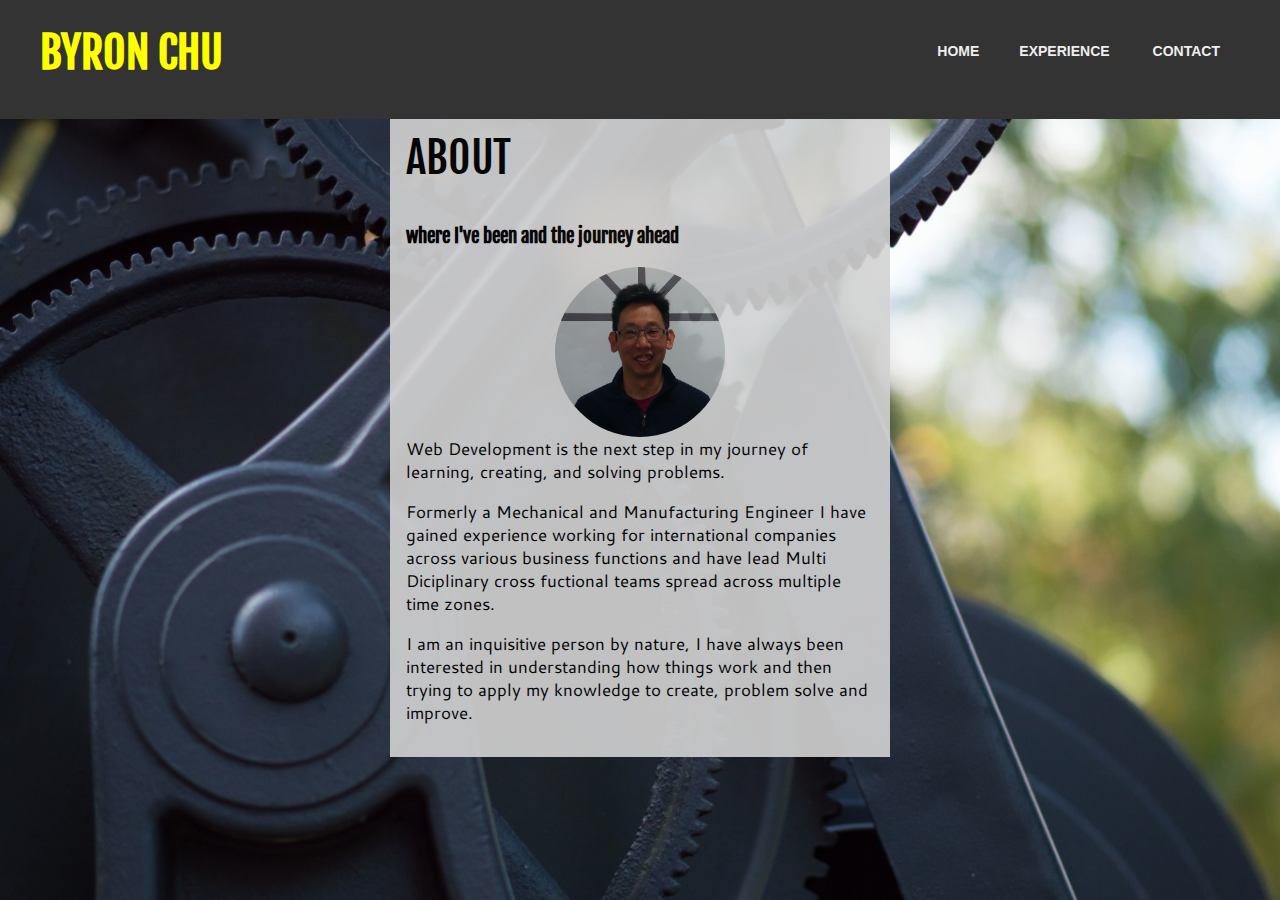
==== about.html @ 917894f9 "Profile Site" ====
<!DOCTYPE html>
<html>
<head>
<meta charset="utf-8">
<meta name="Byron Chu" content="About Page - Byron Chu">
<meta name="description" content="About- Byron Chu - Web Developer">
<meta name="author" content="Byron Chu">
<title>Byron Chu - About </title>
<link rel="stylesheet" type="text/css" href="css/styles.css"/>
<link rel="stylesheet" type="text/css" href="css/scroll.css"/>
<!-- <link href="https://fonts.googleapis.com/css?family=OpenSans" rel="stylesheet"> -->
<link href="http://fonts.googleapis.com/css?family=Fjalla+One|Cantarell:400,400italic,700italic,700" rel="stylesheet" type="text/css" />
<link rel="icon" type="image/png" href="favicon-32x32.png" sizes="32x32" />
<link rel="icon" type="image/png" href="favicon-16x16.png" sizes="16x16" />


</head>
<header>

  <nav>
    <h1><a href="index.html">Byron Chu</a></h1>
    <ul>

      <li>
        <a href="index.html">Home</a>
      <li>
        <a href="scroll_experience.html">Experience</a>
      </li>
      <li>
        <a href="contact.html">Contact</a>
      </li>
    </ul>
  </nav>
  <nav id="small">
    <h1><a href="index.html" >Byron Chu</a></h1>
    <ul>
      <li>
        <a href="index.html">Home</a>
      </li>
      <li>
        <a href="scroll_experience.html">Experience</a>
      </li>
      <li>
        <a href="contact.html">Contact</a>
      </li>
    </ul>
  </nav>
</header>



  <!-- <div class="site-wrap"> -->
     <div class="about">
        <h1>About</h1>
        <h3>where I've been and the journey ahead </h3>

          <div class="aboutimage">
            <img class="aboutimage" src="./images/profile-Byron.jpg" alt="Profile Picture">
          </div>
          <p>Web Development is the next step in my journey of learning, creating, and solving problems.</p>
          <p>Formerly a Mechanical and Manufacturing Engineer I have gained experience working for international companies across various business functions and have lead
          Multi Diciplinary cross fuctional teams spread across multiple time zones.</p>
          <p>I am an inquisitive person by nature, I have always been interested in
              understanding how things work and then trying to apply my knowledge to create, problem solve and improve.</p>





      </div>  <!-- class about -->
  <!-- </div> -->

  </body>
</html>
---- css/styles.css ----
/*html {
  background: url("file:///C:/Users/Byron/apps/static-sites/byronchu.com/images/Moving%20Parts.jpg") no-repeat center center fixed;
  -webkit-background-size: cover;
  -moz-background-size: cover;
  -o-background-size: cover;
  background-size: cover;
}*/



body {
  background-color: darkblue;
  background-image: url("/images/index_background.jpg");
  background-repeat: repeat-y;
  background-position: top left;

  /*font-family: 'OpenSans', sans-serif;*/
  font-family:'EB Garamond', serif;
  background-size: cover;
  font-size: 18px
  padding: 1em;
  color: white;
}



header {
  background-color: #11111;
    color: yellow;
    /*padding-top: 25px;*/
  text-align: center
}

/*
 h1 {
  background-color: #11111;
  font-family: 'OpenSans', sans-serif;

  font-size: 50px
}*/

.mainspace{
/*  border-style: double; */
   margin: auto;
  text-align: center;

}

.mainnav {
align-items: center;
height: 200px
width: auto;
margin-left: : auto;
margin-right: auto;

}
.mainnav ul {

  text-align: center;
  padding: 2em;
  align-items: left;

  margin: 1em;
  list-style-type: none;
  margin: 0 0 3px 0;
}


.ghost-button-rounded-corners {
  display: inline-block;

  width: 200px;
  padding: 20px;
  color: #fff;
  border: 1px solid #fff;
  border-radius: 0px;
  text-align: center;
  font-size: 20px;
  outline: none;
  text-decoration: none;
    margin: 0 0 0.5em 0;
}

.ghost-button-rounded-corners:hover,
.ghost-button-rounded-corners:active {
  background-color: #fff;
  color: #000;

}
h1 {
    font-family: 'Fjalla One', sans-serif;
    font-weight: normal;
    text-transform: uppercase;
    line-height: 46px;
    font-size: 43px;
    margin: 0 0 23px 0;
    }
h2 {
    font-family: 'Cantarell', sans-serif;
    font-weight: 700;
    font-size: 20px;
    line-height: 23px;
    text-transform: uppercase;
    letter-spacing: -1px;
    margin: 0 0 23px 0;
    }
p {
    font-family: 'Cantarell', sans-serif;
    font-size: 17px;
    line-height: 23px;
    margin: 0 0 23px 0;
    }



/*menu*/

/* Navigation Menu - Background */
.navigation {
  /* critical sizing and position styles */
  width: 100%;
  height: 100%;
  position: fixed;
  top: 0;
  right: 0;
  bottom: 0;
  left: 0;
  z-index: 0;

  /* non-critical appearance styles */
  list-style: none;
  background: #111;
}

/* Navigation Menu - List items */
.nav-item {
  /* non-critical appearance styles */
  width: 200px;
  border-top: 1px solid #111;
  border-bottom: 1px solid #000;
}

.nav-item a {
  /* non-critical appearance styles */
  display: block;
  padding: 1em;
  background: linear-gradient(135deg, rgba(0,0,0,0) 0%,rgba(0,0,0,0.65) 100%);
  color: white;
  font-size: 1.2em;
  text-decoration: none;
  transition: color 0.2s, background 0.5s;
}

.nav-item a:hover {
  color: #c74438;
  background: linear-gradient(135deg, rgba(0,0,0,0) 0%,rgba(75,20,20,0.65) 100%);
}

/* Site Wrapper - Everything that isn't navigation */
.site-wrap {
  /* Critical position and size styles */
  min-height: 100%;
  min-width: 100%;
  background-color: white; /* Needs a background or else the nav will show through */
  position: relative;
  top: 0;
  bottom: 100%;
  left: 0;
  z-index: 1;

  /* non-critical apperance styles */
  padding: 4em;
  background-image: linear-gradient(135deg, rgb(254,255,255) 0%,rgb(221,241,249) 35%,rgb(160,216,239) 100%);
  background-size: 200%;
}
.
/* Nav Trigger */
.nav-trigger {
  /* critical styles - hide the checkbox input */
  position: absolute;
  clip: rect(0, 0, 0, 0);
}

label[for="nav-trigger"] {
  /* critical positioning styles */
  position: fixed;
  left: 15px; top: 15px;
  z-index: 2;

  /* non-critical apperance styles */
  height: 30px;
  width: 30px;
  cursor: pointer;
  background-image: url("data:image/svg+xml;utf8,<svg xmlns='http://www.w3.org/2000/svg' xmlns:xlink='http://www.w3.org/1999/xlink' version='1.1' x='0px' y='0px' width='30px' height='30px' viewBox='0 0 30 30' enable-background='new 0 0 30 30' xml:space='preserve'><rect width='30' height='6'/><rect y='24' width='30' height='6'/><rect y='12' width='30' height='6'/></svg>");
  background-size: contain;
}

/* Make the Magic Happen */
.nav-trigger + label, .site-wrap {
  transition: left 0.2s;
}

.nav-trigger:checked + label {
  left: 215px;
}

.nav-trigger:checked ~ .site-wrap {
  left: 200px;
  box-shadow: 0 0 5px 5px rgba(0,0,0,0.5);
}

body {
	/* Without this, the body has excess horizontal scroll when the menu is open */
  overflow-x: hidden;
}

/* Additional non-critical styles */

h1, h2, h3, p {
  max-width: 600px;
  margin: 0 auto 1em;
}

code {
	padding: 2px;
	background: #ddd;
}

/* Micro reset */
*,*:before,*:after{-webkit-box-sizing:border-box;-moz-box-sizing:border-box;box-sizing:border-box;margin:0;padding:0;}
html, body { height: 100%; width: 100%; font-family: 'Fjalla One', sans-serif; }


/*about page*/
.about {
  color: black;
  width: 500px;
  background-color: lightgrey;
  opacity:0.9;
  padding:1em;
  margin-left: auto;
  margin-right: auto;

}


.aboutimage{

  /*padding:80px*/
  border:80px;
  width: 170px;
  height:170px;
  /*border:150px;*/
  border-radius: 50%;

  margin-left: auto;
  margin-right: auto;
  opacity: 1.0;

}

.index {
  height = 100vp
}


/*contact page*/

body.contact {
  background-color: lightgrey;
  background-image: url("/images/photo-lamp-background.jpg");
  background-repeat: no-repeat;
  background-position: bottom right;

  /*font-family: 'OpenSans', sans-serif;*/
  font-family:'EB Garamond', serif;
  background-size: cover;
  font-size: 18px
  padding: 1em;
  color: white;
}
body.experiencepage {
  background-color: darkgrey;
  background-image: url("/images/exp-background.jpg");
  background-repeat: repeat-y;
  background-position: bottom right;

  /*font-family: 'OpenSans', sans-serif;*/
  font-family:'EB Garamond', serif;
  background-size: cover;
  font-size: 18px
  padding: 1em;
  color: white;
}

body.aboutpage {
  background-color: darkgrey;
  background-image: url("/images/about_background.jpg");
  background-repeat: no-repeat;
  background-position: center;

  /*font-family: 'OpenSans', sans-serif;*/
  font-family:'EB Garamond', serif;
  background-size: cover;

  font-size: 18px
  padding: 1em;
  color: white;
}

.form{

  position: relative;;
  text-align: center;
  padding: 30px;
  background-color: #160816;
  opacity: 0.9;
  width: 450px;
  margin-right: auto;
  margin-left: auto;
  margin-top: auto;
  margin-bottom: auto;
}

.telephone{
  height: 30px;
  padding:;
  margin-left: auto;
  margin-right:auto;
  margin-top: 10px;
  /*background-color: orange;*/
}

.form_name{
  height: 30px;
  padding:;
  margin-left: auto;
  margin-right:auto;
  /*background-color: lightgreen;*/
}
.message{
  height: 150px;
  padding-bottom: 10px;


}
.email{
 padding-bottom:20px;

}
.submit_button{
  height: 20px;
}

.form-control{
  font-size:14px;
}



@media  screen and (max-width: 500px) {

    body {
        background-color: #ffff;
    }

    .ghost-button-rounded-corners {
      display: inline-block;
      width: 320px;
      padding: 20px;
      color: #fff;
      border: 1px solid #fff;
      border-radius: 0px;
      text-align: center;
      font-size: 30px;
      outline: none;
      text-decoration: none;
        margin: 0 0 0.5em 0;
    }

    .telephone{
      height: 30px;
      padding:;
      margin-left: auto;
      margin-right:auto;
      margin-top: 40px;

    }

    .form_name{
      height: 30px;
      margin-left: auto;
      margin-right:auto;

    }
    .message{
      height: 150px;
      padding-bottom: 20px;


    }
    .email{
     padding-bottom:20px;

    }

    .form-control{
      font-size:18px;
    }

    .submit_button{
      padding-top:40px;
      height: 40px;
    }

}

.experience{
 text-align: left;
 color:black;
 clear: right;
 background-color: white;
 opacity: 0.95;
}

.experiencebox {
  text-align: left;
  color: black;
  position: relative;
  padding: 20px;
  margin:5px;
  min-height: 300px;
  width: 250px;
  float:left;
  background-color: white;
  opacity: 0.95;
}


.experiencebox ul{
  font-family: 'Cantarell', sans-serif;
  list-style-type: circle;
  padding-left: 10px;
  font-size: 17px;
  line-height: 23px;
}


.experience_wrapper {
  height: auto;
  text-align: left;
  padding: 10px;
  margin-left:auto;
  margin-right:auto;

}


.social-button a {
  color:white;
  padding: 10px;
  text-decoration: none;
}

header a {
  text-decoration: none;
  color: yellow;
}

.coding ul{
  font-family: 'Cantarell', sans-serif;
  font-size: 17px;
  line-height: 23px;
}
---- css/scroll.css ----
/*scroll*/
/*@import url(http://fonts.googleapis.com/css?family=Fjalla+One|Cantarell:400,400italic,700italic,700);*/
nav {
  background: #333;
  overflow: auto;
  padding-left: 40px;
  padding-right:40px;
  padding-top:30px;
  padding-bottom:0px;

  position: relative;
  z-index: 2;
}

nav h1 {
  color: #eee;
  /*font-family: 'Fjalla', cursive;*/
    font-family: 'Fjalla One';
  font-size: 43px;

  float: left;
}

nav h1>a {
  color: yellow;
  text-transform: uppercase;
  font-weight: bold;
  /*letter-spacing: 0.1em;*/
  text-decoration: none;
  transition: all 200ms linear;
}

nav h1>a:hover {
  background: none;
  color: #C18055;
}

nav ul {
  text-align: center;
  float: right;
}

nav ul li {
  display: inline-block;
  font-weight: bold;
}

nav ul li a {
  text-decoration: none;
  display: block;
  padding: 5px 10px;
  margin: 0 10px;
  color: #eee;
  font-family: 'Fajalla One', sans-serif;
  font-weight: bold;
  text-transform: uppercase;
  font-size: 14px;
  line-height: 32px;
  font-weight: bold;
  transition: all 200ms linear;
}

nav a:hover,
nav#small a:hover {
  color: #C18055;
  background: #fff;
}

nav#small {
  background: #fff;
  padding-left: 40px;
  padding-right: 40px;
  padding-top:20px;
  padding-bottom: 0px;
  position: fixed;
  box-sizing: border-box;
  width: 100%;
  top: 0;
  z-index: 1;
  box-shadow: 0px 2px 2px #fff;
}

nav#small h1,
nav#small a {
  color: #333;
}

nav#small h1 {
  font-size: 43px;
}

nav#small h1>a {
  color: rgb(51, 51, 51);
}

nav#small h1>a:hover {
  color: #3ab4a6;
}

div#content {
  height: 2200px;
  /*background: url('https://s-media-cache-ak0.pinimg.com/originals/03/95/6f/03956fed74537b3d7b0858e9a814748d.jpg')repeat 0 0;*/
  opacity: 0.9;
}

/*div#content h2 {
  color: #fff;
  font-weight: bold;
  transform: rotate(-10deg);
  line-height: 60px;
  font-size: 48px;
  text-transform: uppercase;
  position: fixed;
  left: 0;
  right: 0;
  margin-left: auto;
  margin-right: auto;
  position: absolute;
  width: 10%;
  bottom: 10%;
  text-shadow: 2px 2px 2px #333;
  font-family: 'Cantarell', sans-serif;
}*/

/*div#content h2:before {
  display: inline-block;
  background: url('http://www.menoftheras.com/wp-content/gallery/test/arrow.png')no-repeat 0 0;
  background-size: cover;
  width: 239px;
  height: 200px;
  content: "";
  transform: rotate(-80deg);
  margin-bottom: 40px;
}*/

@media (max-width: 700px) {
  nav {
    padding: 20px;
  }
  nav h1 {
    display: block;
    float: none;
    text-align: center;
    padding: 20px;
  }
  nav ul {
    float: none;
    padding: 20px;
  }
  div#content h2 {
    width: 30%;
  }
  nav#small {
    padding: 20px;
  }
  nav#small ul {
    padding: 5px;
  }
  nav#small h1 {
    padding: 10px;
    font-size: 28px;
    margin-bottom: 5px;
  }
  nav#small a {
    font-weight: normal;
  }
}
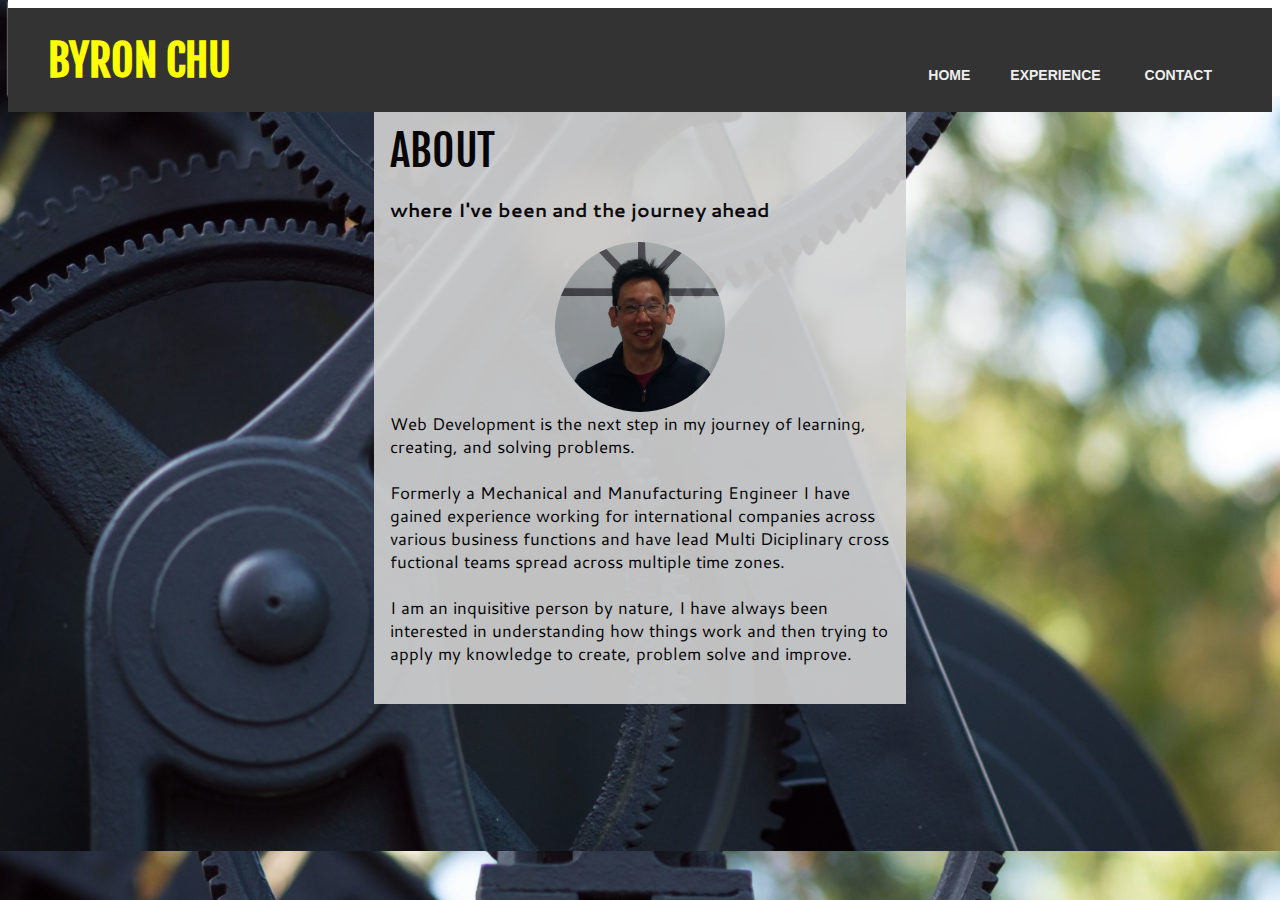
==== commit 340bed76: "minor update" ====
--- a/about.html
+++ b/about.html
@@ -2,12 +2,13 @@
 <html>
 <head>
 <meta charset="utf-8">
+<meta name="viewport" content="width=device-width, initial-scale=1.0">
 <meta name="Byron Chu" content="About Page - Byron Chu">
 <meta name="description" content="About- Byron Chu - Web Developer">
 <meta name="author" content="Byron Chu">
 <title>Byron Chu - About </title>
-<link rel="stylesheet" type="text/css" href="css/styles.css"/>
-<link rel="stylesheet" type="text/css" href="css/scroll.css"/>
+<link rel="stylesheet" type="text/css" href="/css/styles.css"/>
+<link rel="stylesheet" type="text/css" href="/css/scroll.css"/>
 <!-- <link href="https://fonts.googleapis.com/css?family=OpenSans" rel="stylesheet"> -->
 <link href="http://fonts.googleapis.com/css?family=Fjalla+One|Cantarell:400,400italic,700italic,700" rel="stylesheet" type="text/css" />
 <link rel="icon" type="image/png" href="favicon-32x32.png" sizes="32x32" />
--- a/css/styles.css
+++ b/css/styles.css
@@ -1,46 +1,23 @@
-/*html {
-  background: url("file:///C:/Users/Byron/apps/static-sites/byronchu.com/images/Moving%20Parts.jpg") no-repeat center center fixed;
-  -webkit-background-size: cover;
-  -moz-background-size: cover;
-  -o-background-size: cover;
-  background-size: cover;
-}*/
-
-
 
 body {
   background-color: darkblue;
   background-image: url("/images/index_background.jpg");
   background-repeat: repeat-y;
   background-position: top left;
-
-  /*font-family: 'OpenSans', sans-serif;*/
-  font-family:'EB Garamond', serif;
+  font-family:'Cantarell', serif;
   background-size: cover;
   font-size: 18px
   padding: 1em;
   color: white;
 }
 
-
-
 header {
   background-color: #11111;
     color: yellow;
-    /*padding-top: 25px;*/
-  text-align: center
-}
-
-/*
- h1 {
-  background-color: #11111;
-  font-family: 'OpenSans', sans-serif;
-
-  font-size: 50px
-}*/
+    text-align: center
+}
 
 .mainspace{
-/*  border-style: double; */
    margin: auto;
   text-align: center;
 
@@ -55,11 +32,9 @@
 
 }
 .mainnav ul {
-
   text-align: center;
-  padding: 2em;
+  padding: 3em;
   align-items: left;
-
   margin: 1em;
   list-style-type: none;
   margin: 0 0 3px 0;
@@ -111,126 +86,6 @@
     margin: 0 0 23px 0;
     }
 
-
-
-/*menu*/
-
-/* Navigation Menu - Background */
-.navigation {
-  /* critical sizing and position styles */
-  width: 100%;
-  height: 100%;
-  position: fixed;
-  top: 0;
-  right: 0;
-  bottom: 0;
-  left: 0;
-  z-index: 0;
-
-  /* non-critical appearance styles */
-  list-style: none;
-  background: #111;
-}
-
-/* Navigation Menu - List items */
-.nav-item {
-  /* non-critical appearance styles */
-  width: 200px;
-  border-top: 1px solid #111;
-  border-bottom: 1px solid #000;
-}
-
-.nav-item a {
-  /* non-critical appearance styles */
-  display: block;
-  padding: 1em;
-  background: linear-gradient(135deg, rgba(0,0,0,0) 0%,rgba(0,0,0,0.65) 100%);
-  color: white;
-  font-size: 1.2em;
-  text-decoration: none;
-  transition: color 0.2s, background 0.5s;
-}
-
-.nav-item a:hover {
-  color: #c74438;
-  background: linear-gradient(135deg, rgba(0,0,0,0) 0%,rgba(75,20,20,0.65) 100%);
-}
-
-/* Site Wrapper - Everything that isn't navigation */
-.site-wrap {
-  /* Critical position and size styles */
-  min-height: 100%;
-  min-width: 100%;
-  background-color: white; /* Needs a background or else the nav will show through */
-  position: relative;
-  top: 0;
-  bottom: 100%;
-  left: 0;
-  z-index: 1;
-
-  /* non-critical apperance styles */
-  padding: 4em;
-  background-image: linear-gradient(135deg, rgb(254,255,255) 0%,rgb(221,241,249) 35%,rgb(160,216,239) 100%);
-  background-size: 200%;
-}
-.
-/* Nav Trigger */
-.nav-trigger {
-  /* critical styles - hide the checkbox input */
-  position: absolute;
-  clip: rect(0, 0, 0, 0);
-}
-
-label[for="nav-trigger"] {
-  /* critical positioning styles */
-  position: fixed;
-  left: 15px; top: 15px;
-  z-index: 2;
-
-  /* non-critical apperance styles */
-  height: 30px;
-  width: 30px;
-  cursor: pointer;
-  background-image: url("data:image/svg+xml;utf8,<svg xmlns='http://www.w3.org/2000/svg' xmlns:xlink='http://www.w3.org/1999/xlink' version='1.1' x='0px' y='0px' width='30px' height='30px' viewBox='0 0 30 30' enable-background='new 0 0 30 30' xml:space='preserve'><rect width='30' height='6'/><rect y='24' width='30' height='6'/><rect y='12' width='30' height='6'/></svg>");
-  background-size: contain;
-}
-
-/* Make the Magic Happen */
-.nav-trigger + label, .site-wrap {
-  transition: left 0.2s;
-}
-
-.nav-trigger:checked + label {
-  left: 215px;
-}
-
-.nav-trigger:checked ~ .site-wrap {
-  left: 200px;
-  box-shadow: 0 0 5px 5px rgba(0,0,0,0.5);
-}
-
-body {
-	/* Without this, the body has excess horizontal scroll when the menu is open */
-  overflow-x: hidden;
-}
-
-/* Additional non-critical styles */
-
-h1, h2, h3, p {
-  max-width: 600px;
-  margin: 0 auto 1em;
-}
-
-code {
-	padding: 2px;
-	background: #ddd;
-}
-
-/* Micro reset */
-*,*:before,*:after{-webkit-box-sizing:border-box;-moz-box-sizing:border-box;box-sizing:border-box;margin:0;padding:0;}
-html, body { height: 100%; width: 100%; font-family: 'Fjalla One', sans-serif; }
-
-
 /*about page*/
 .about {
   color: black;
@@ -240,53 +95,38 @@
   padding:1em;
   margin-left: auto;
   margin-right: auto;
-
-}
-
+}
 
 .aboutimage{
-
-  /*padding:80px*/
   border:80px;
   width: 170px;
   height:170px;
-  /*border:150px;*/
   border-radius: 50%;
-
   margin-left: auto;
   margin-right: auto;
   opacity: 1.0;
-
-}
-
-.index {
-  height = 100vp
-}
-
+}
 
 /*contact page*/
-
 body.contact {
   background-color: lightgrey;
   background-image: url("/images/photo-lamp-background.jpg");
   background-repeat: no-repeat;
   background-position: bottom right;
-
-  /*font-family: 'OpenSans', sans-serif;*/
-  font-family:'EB Garamond', serif;
+  background-attachment: fixed;
+  font-family:'Cantarell', serif;
   background-size: cover;
   font-size: 18px
   padding: 1em;
   color: white;
 }
+
 body.experiencepage {
   background-color: darkgrey;
   background-image: url("/images/exp-background.jpg");
   background-repeat: repeat-y;
-  background-position: bottom right;
-
-  /*font-family: 'OpenSans', sans-serif;*/
-  font-family:'EB Garamond', serif;
+  background-position: top right;
+  font-family:'Cantarell', serif;
   background-size: cover;
   font-size: 18px
   padding: 1em;
@@ -298,18 +138,14 @@
   background-image: url("/images/about_background.jpg");
   background-repeat: no-repeat;
   background-position: center;
-
-  /*font-family: 'OpenSans', sans-serif;*/
-  font-family:'EB Garamond', serif;
+  font-family:'Cantarell', serif;
   background-size: cover;
-
   font-size: 18px
   padding: 1em;
   color: white;
 }
 
 .form{
-
   position: relative;;
   text-align: center;
   padding: 30px;
@@ -328,7 +164,6 @@
   margin-left: auto;
   margin-right:auto;
   margin-top: 10px;
-  /*background-color: orange;*/
 }
 
 .form_name{
@@ -336,13 +171,12 @@
   padding:;
   margin-left: auto;
   margin-right:auto;
-  /*background-color: lightgreen;*/
-}
+}
+
 .message{
   height: 150px;
   padding-bottom: 10px;
 
-
 }
 .email{
  padding-bottom:20px;
@@ -356,8 +190,66 @@
   font-size:14px;
 }
 
-
-
+/*experience page*/
+.experience{
+ text-align: left;
+ margin-left: 5px;
+ /*max-width: 1290px;*/
+ color:black;
+ clear: right;
+ background-color: white;
+ opacity: 0.95;
+}
+
+.experiencebox {
+  text-align: left;
+  color: black;
+  position: relative;
+  padding: 20px;
+  margin:5px;
+  min-height: 320px;
+  max-width: 210px;
+  float:left;
+  background-color: white;
+  opacity: 0.95;
+}
+
+
+.experiencebox ul{
+  font-family: 'Cantarell', sans-serif;
+  list-style-type: circle;
+  padding-left: 10px;
+  font-size: 17px;
+  line-height: 23px;
+}
+
+.experience_wrapper {
+  height: auto;
+  text-align: left;
+  padding: 5px;
+  margin-left:auto;
+  margin-right:auto;
+}
+
+.social-button a {
+  color:white;
+  padding: 10px;
+  text-decoration: none;
+}
+
+header a {
+  text-decoration: none;
+  color: yellow;
+}
+
+.coding ul{
+  font-family: 'Cantarell', sans-serif;
+  font-size: 17px;
+  line-height: 23px;
+}
+
+
+/*for small screen width*/
 @media  screen and (max-width: 500px) {
 
     body {
@@ -414,61 +306,3 @@
     }
 
 }
-
-.experience{
- text-align: left;
- color:black;
- clear: right;
- background-color: white;
- opacity: 0.95;
-}
-
-.experiencebox {
-  text-align: left;
-  color: black;
-  position: relative;
-  padding: 20px;
-  margin:5px;
-  min-height: 300px;
-  width: 250px;
-  float:left;
-  background-color: white;
-  opacity: 0.95;
-}
-
-
-.experiencebox ul{
-  font-family: 'Cantarell', sans-serif;
-  list-style-type: circle;
-  padding-left: 10px;
-  font-size: 17px;
-  line-height: 23px;
-}
-
-
-.experience_wrapper {
-  height: auto;
-  text-align: left;
-  padding: 10px;
-  margin-left:auto;
-  margin-right:auto;
-
-}
-
-
-.social-button a {
-  color:white;
-  padding: 10px;
-  text-decoration: none;
-}
-
-header a {
-  text-decoration: none;
-  color: yellow;
-}
-
-.coding ul{
-  font-family: 'Cantarell', sans-serif;
-  font-size: 17px;
-  line-height: 23px;
-}
--- a/css/scroll.css
+++ b/css/scroll.css
@@ -1,5 +1,4 @@
-/*scroll*/
-/*@import url(http://fonts.googleapis.com/css?family=Fjalla+One|Cantarell:400,400italic,700italic,700);*/
+/*css for scrolling menu*/
 nav {
   background: #333;
   overflow: auto;
@@ -14,10 +13,8 @@
 
 nav h1 {
   color: #eee;
-  /*font-family: 'Fjalla', cursive;*/
     font-family: 'Fjalla One';
   font-size: 43px;
-
   float: left;
 }
 
@@ -25,7 +22,6 @@
   color: yellow;
   text-transform: uppercase;
   font-weight: bold;
-  /*letter-spacing: 0.1em;*/
   text-decoration: none;
   transition: all 200ms linear;
 }
@@ -99,68 +95,44 @@
 
 div#content {
   height: 2200px;
-  /*background: url('https://s-media-cache-ak0.pinimg.com/originals/03/95/6f/03956fed74537b3d7b0858e9a814748d.jpg')repeat 0 0;*/
   opacity: 0.9;
 }
-
-/*div#content h2 {
-  color: #fff;
-  font-weight: bold;
-  transform: rotate(-10deg);
-  line-height: 60px;
-  font-size: 48px;
-  text-transform: uppercase;
-  position: fixed;
-  left: 0;
-  right: 0;
-  margin-left: auto;
-  margin-right: auto;
-  position: absolute;
-  width: 10%;
-  bottom: 10%;
-  text-shadow: 2px 2px 2px #333;
-  font-family: 'Cantarell', sans-serif;
-}*/
-
-/*div#content h2:before {
-  display: inline-block;
-  background: url('http://www.menoftheras.com/wp-content/gallery/test/arrow.png')no-repeat 0 0;
-  background-size: cover;
-  width: 239px;
-  height: 200px;
-  content: "";
-  transform: rotate(-80deg);
-  margin-bottom: 40px;
-}*/
 
 @media (max-width: 700px) {
   nav {
     padding: 20px;
   }
+
   nav h1 {
     display: block;
     float: none;
     text-align: center;
     padding: 20px;
   }
+
   nav ul {
     float: none;
     padding: 20px;
   }
+
   div#content h2 {
     width: 30%;
   }
+
   nav#small {
     padding: 20px;
   }
+
   nav#small ul {
     padding: 5px;
   }
+
   nav#small h1 {
     padding: 10px;
     font-size: 28px;
     margin-bottom: 5px;
   }
+
   nav#small a {
     font-weight: normal;
   }
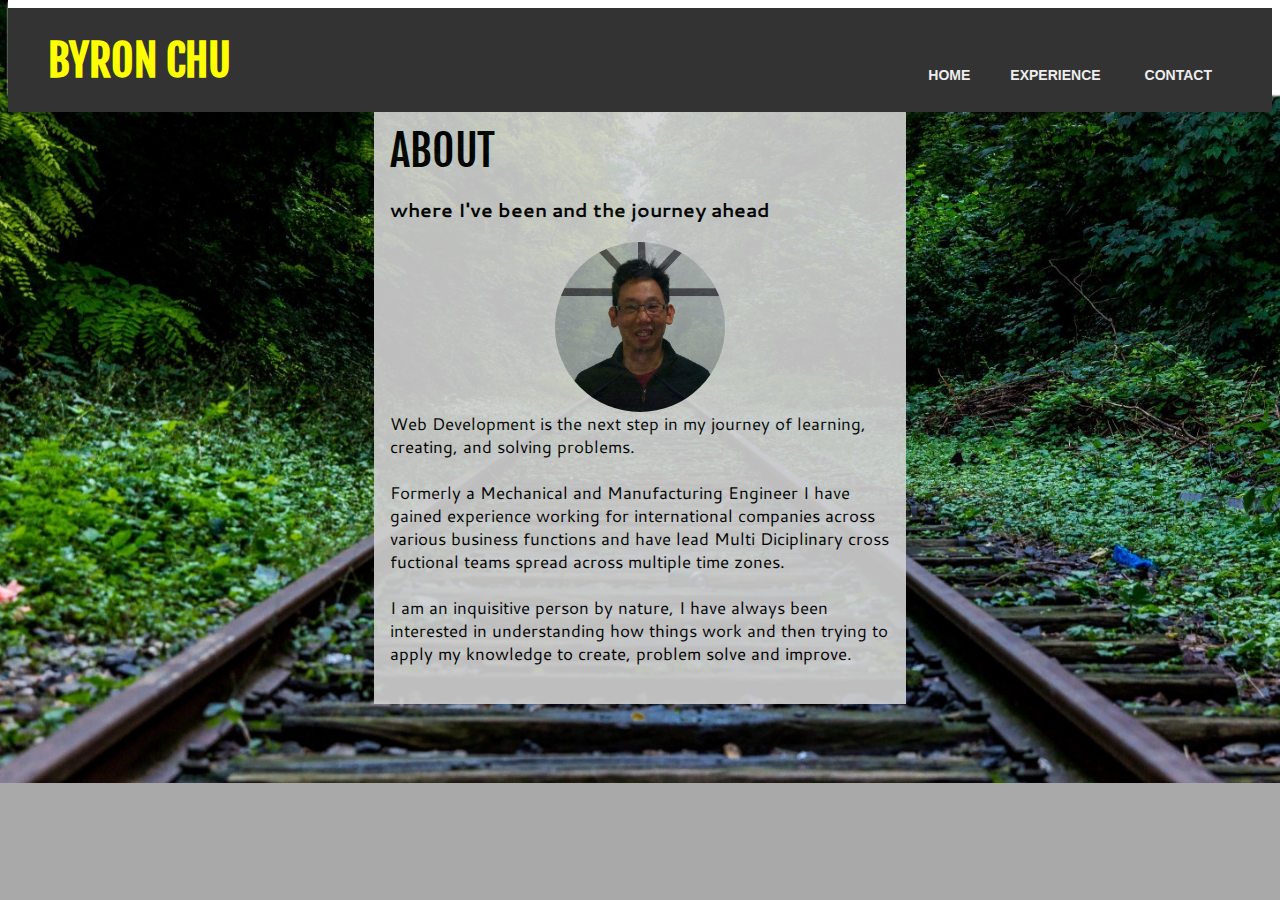
==== commit 6d8ddd58: "minor update" ====
--- a/about.html
+++ b/about.html
@@ -48,9 +48,8 @@
   </nav>
 </header>
 
+<body class="aboutpage">
 
-
-  <!-- <div class="site-wrap"> -->
      <div class="about">
         <h1>About</h1>
         <h3>where I've been and the journey ahead </h3>
